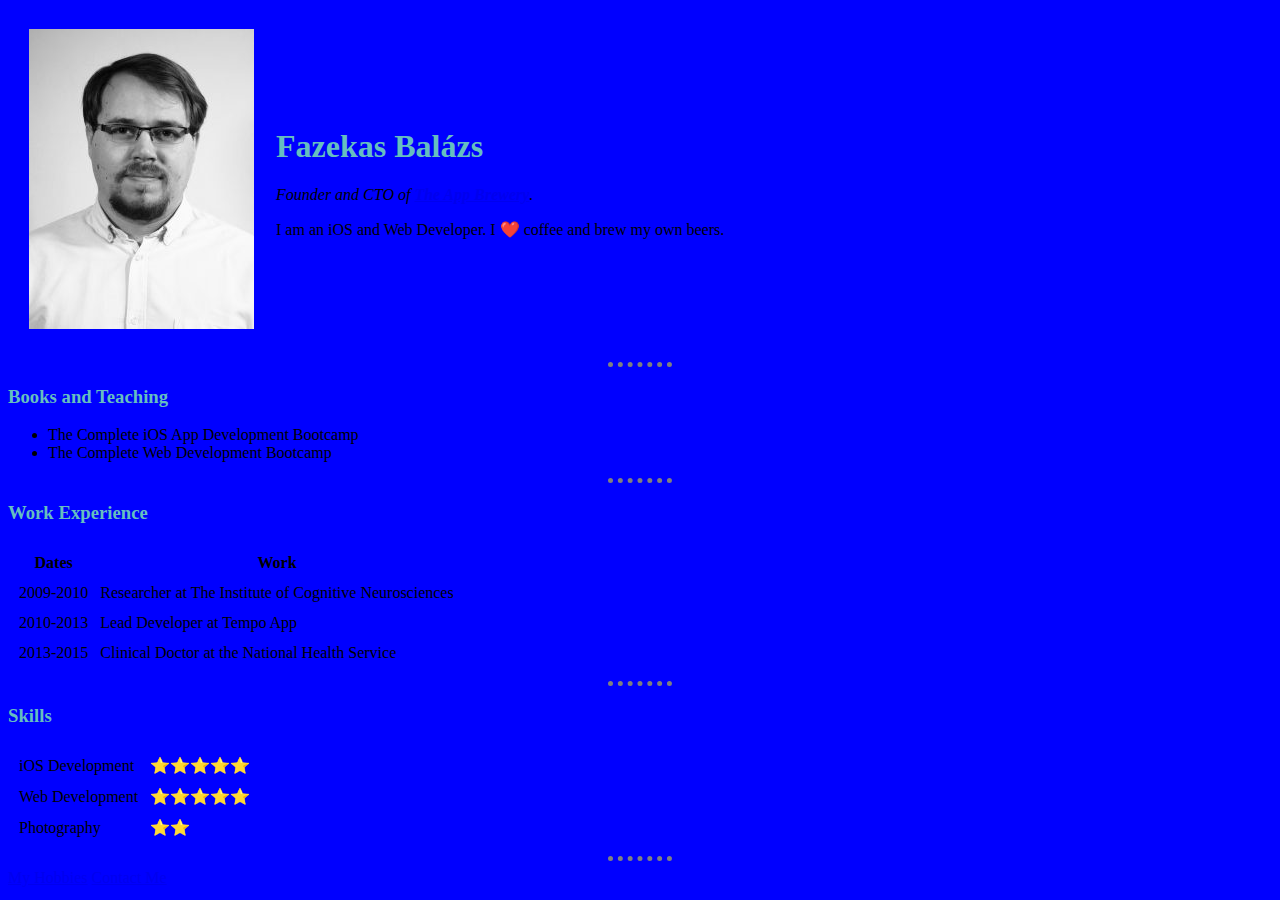
==== html-personal site/index.html @ a911fe08 "first commit" ====
<!DOCTYPE html>
<html>
  <head>
    <meta charset="utf-8">
    <title>Angela's Personal Site</title>
    <link rel="stylesheet" href="css/styles.css">
  </head>

  <body style="background-color: blue">
    <table cellspacing="20">
      <tr>
        <td><img src="images/img2.jpg" alt="angela profile picture"></td>
        <td><h1>Fazekas Balázs</h1>
        <p><em>Founder and CTO of <strong><a href="https://www.appbrewery.co/">The App Brewery</a></strong>.</em></p>
        <p>I am an iOS and Web Developer. I ❤️ coffee and brew my own beers.</p></td>
      </tr>
    </table>
    <hr>
    <h3>Books and Teaching</h3>
    <ul>
      <li>The Complete iOS App Development Bootcamp</li>
      <li>The Complete Web Development Bootcamp</li>
    </ul>
    <hr>
    <h3>Work Experience</h3>
    <table cellspacing="10">
      <thead>
        <tr>
          <th>Dates</th>
          <th>Work</th>
        </tr>
      </thead>
      <tbody>
        <tr>
          <td>2009-2010</td>
          <td>Researcher at The Institute of Cognitive Neurosciences</td>
        </tr>
        <tr>
          <td>2010-2013</td>
          <td>Lead Developer at Tempo App</td>
        </tr>
        <tr>
          <td>2013-2015</td>
          <td>Clinical Doctor at the National Health Service</td>
        </tr>
      </tbody>
    </table>
    <hr>
    <h3>Skills</h3>
    <table cellspacing="10">
      <tr>
        <td>iOS Development</td>
        <td>⭐️⭐️⭐️⭐️⭐️</td>
      </tr>
      <tr>
        <td>Web Development</td>
        <td>⭐️⭐️⭐️⭐️⭐️</td>
      </tr>
      <tr>
        <td>Photography</td>
        <td>⭐️⭐️</td>
      </tr>
    </table>
    <hr>
    <a href="hobbies.html">My Hobbies</a>
    <a href="contact.html">Contact Me</a>
  </body>
</html>
---- html-personal site/css/styles.css ----
body {
    background-color: #EAF6F6;
}

hr {
    border-style: none;
    border-top-style: dotted;
    width: 5%;
    border-color: grey;
    border-width: 5px;
}

h1, h3{
    color: #66BFBF;
}
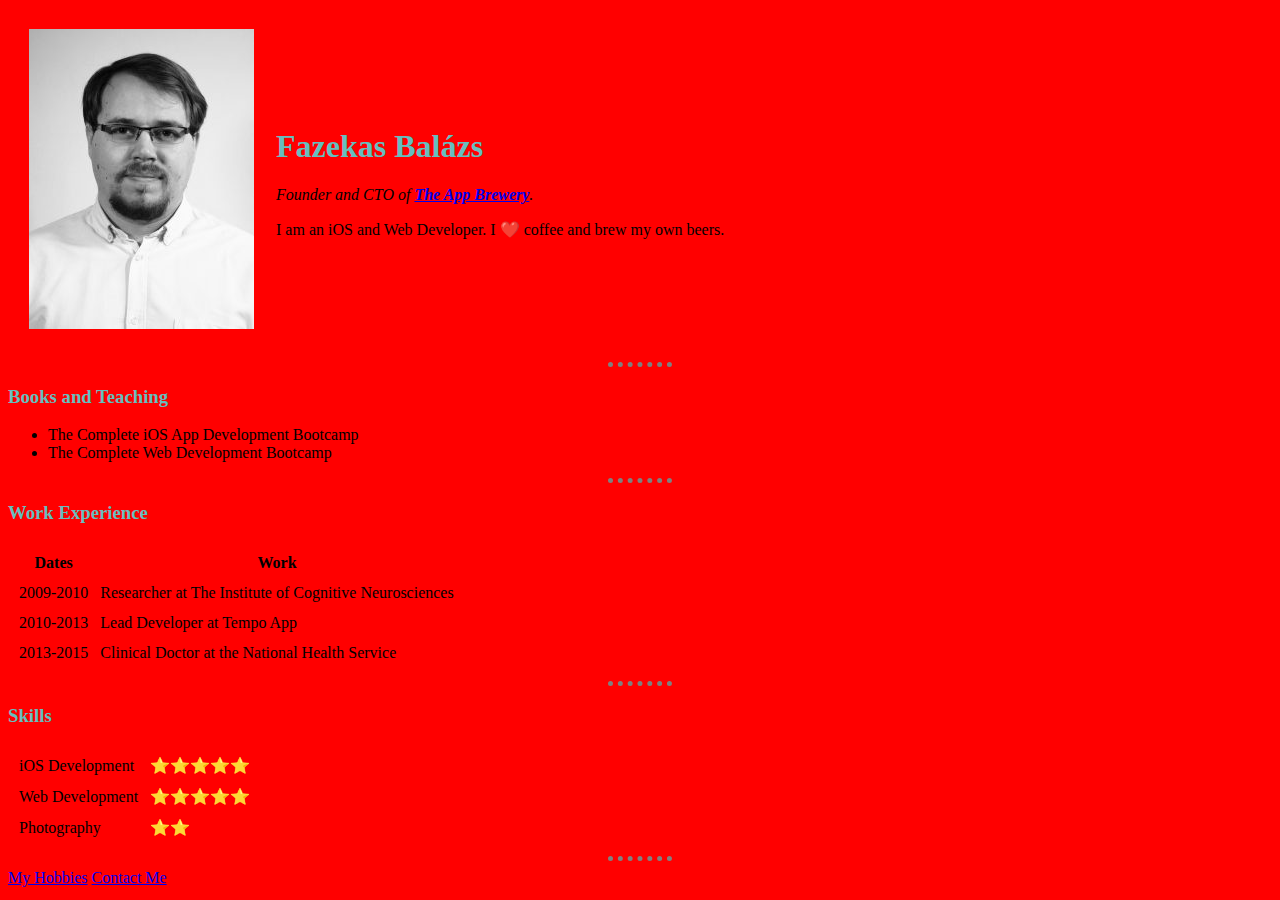
==== commit 1ef1ad55: "change bg color" ====
--- a/html-personal site/index.html
+++ b/html-personal site/index.html
@@ -6,7 +6,7 @@
     <link rel="stylesheet" href="css/styles.css">
   </head>
 
-  <body style="background-color: blue">
+  <body style="background-color: red">
     <table cellspacing="20">
       <tr>
         <td><img src="images/img2.jpg" alt="angela profile picture"></td>
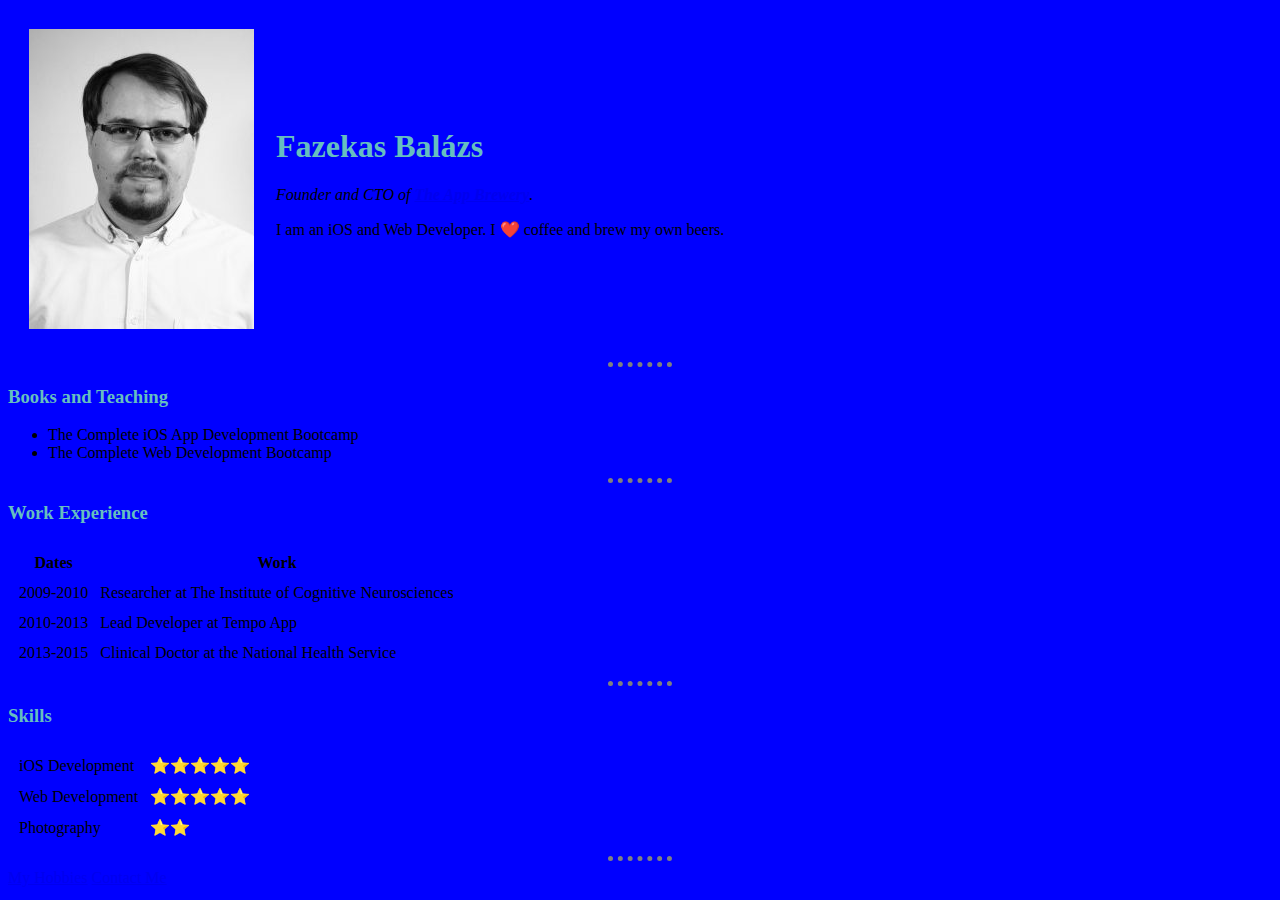
==== commit d3ca5c50: "change bg color2" ====
--- a/html-personal site/index.html
+++ b/html-personal site/index.html
@@ -6,7 +6,7 @@
     <link rel="stylesheet" href="css/styles.css">
   </head>
 
-  <body style="background-color: red">
+  <body style="background-color: blue">
     <table cellspacing="20">
       <tr>
         <td><img src="images/img2.jpg" alt="angela profile picture"></td>
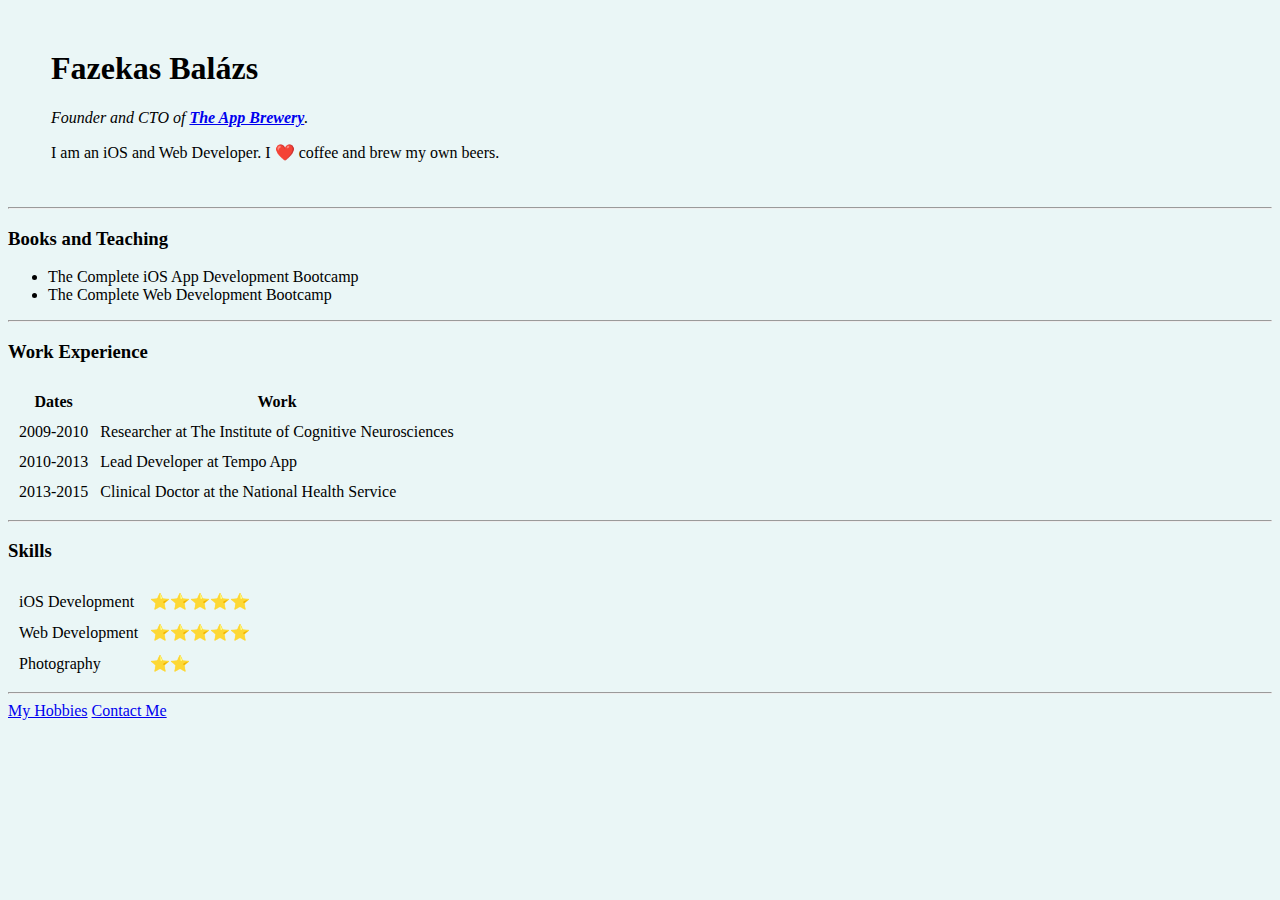
==== commit c1a4abe6: "add internal css" ====
--- a/html-personal site/index.html
+++ b/html-personal site/index.html
@@ -2,14 +2,20 @@
 <html>
   <head>
     <meta charset="utf-8">
-    <title>Angela's Personal Site</title>
-    <link rel="stylesheet" href="css/styles.css">
+    <title>Fazi's Personal Site</title>
+    <style>
+      
+      body{
+        background-color: #EAF6F6;
+      }
+
+    </style>
   </head>
 
-  <body style="background-color: blue">
+  <body>
     <table cellspacing="20">
       <tr>
-        <td><img src="images/img2.jpg" alt="angela profile picture"></td>
+        <td><!--<img src="images/Fazi-1.jpg" alt="Fazi profile picture">---></td>
         <td><h1>Fazekas Balázs</h1>
         <p><em>Founder and CTO of <strong><a href="https://www.appbrewery.co/">The App Brewery</a></strong>.</em></p>
         <p>I am an iOS and Web Developer. I ❤️ coffee and brew my own beers.</p></td>
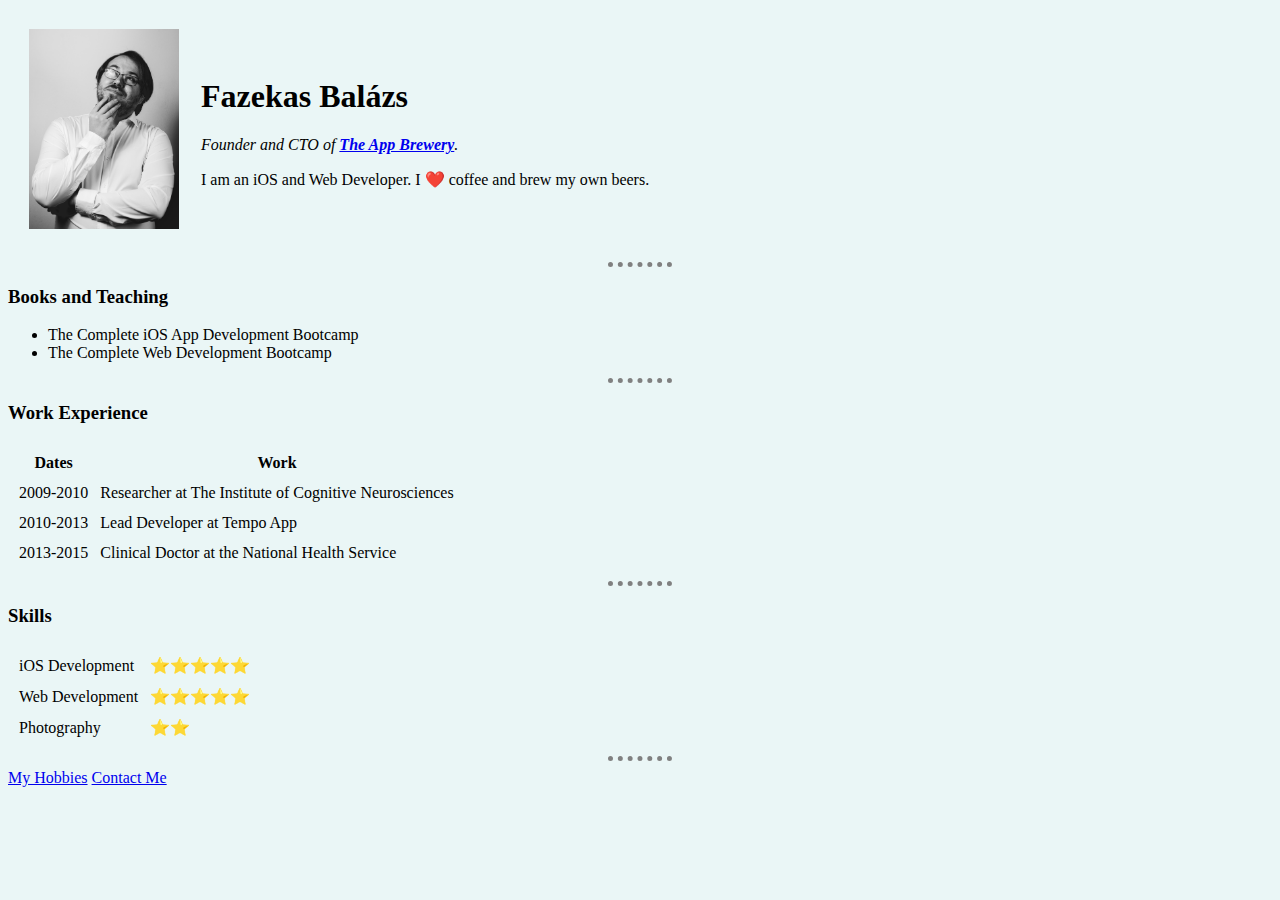
==== commit 567f6ca0: "css fix" ====
--- a/html-personal site/index.html
+++ b/html-personal site/index.html
@@ -3,19 +3,13 @@
   <head>
     <meta charset="utf-8">
     <title>Fazi's Personal Site</title>
-    <style>
-      
-      body{
-        background-color: #EAF6F6;
-      }
-
-    </style>
+    <link rel="stylesheet" href="css/style.css">   
   </head>
 
   <body>
     <table cellspacing="20">
       <tr>
-        <td><!--<img src="images/Fazi-1.jpg" alt="Fazi profile picture">---></td>
+        <td><img src="images/Fazi-1.jpg" alt="Fazi profile picture"></td>
         <td><h1>Fazekas Balázs</h1>
         <p><em>Founder and CTO of <strong><a href="https://www.appbrewery.co/">The App Brewery</a></strong>.</em></p>
         <p>I am an iOS and Web Developer. I ❤️ coffee and brew my own beers.</p></td>
--- a/html-personal site/css/style.css
+++ b/html-personal site/css/style.css
@@ -0,0 +1,18 @@
+body{
+
+    background-color: #EAF6F6;
+  }
+
+  hr{
+
+    border-style: none;
+    border-top-style:dotted;
+    border-color: gray;
+    border-width: 5px;
+    width: 5%;
+    
+  }
+
+  img{
+    height: 200px;
+  }